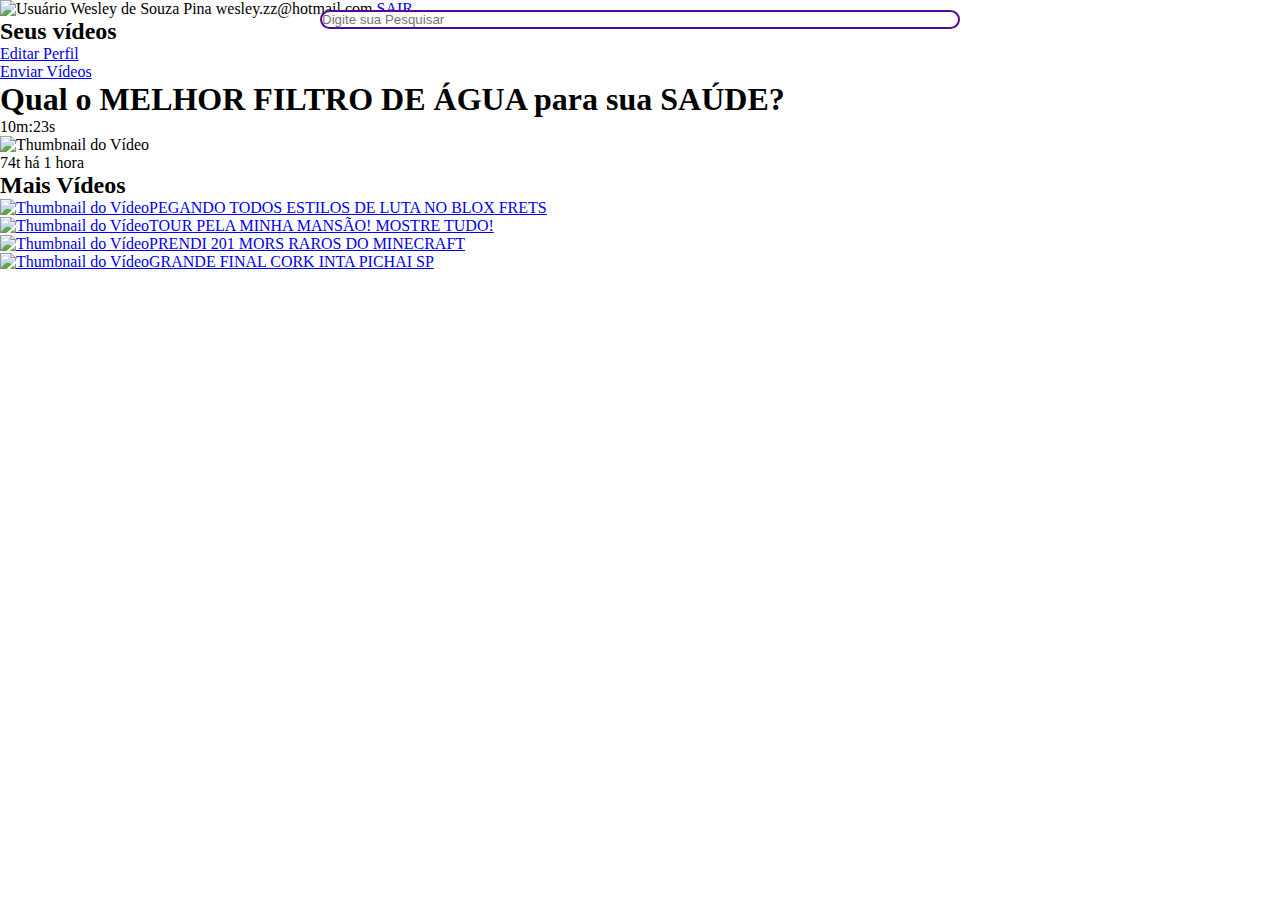
==== index.html @ c14abd3f "tentativa der fazer minha tela(veja se deu certo) precisando de ajuda" ====
<!DOCTYPE html>
<html lang="pt-br">
<head>
    <meta charset="UTF-8">
    <meta name="viewport" content="width=device-width, initial-scale=1.0">
    <title>Tela de Vídeos</title>
    <link rel="stylesheet" href="./css/main.css">
</head>
<body>
    <header>
        <div class="container">
            <div class="busca">
                <input type="text" class="campo-pesquisa" placeholder="Digite sua Pesquisar">
            </div>
        </div>    
    </header>        
    <main>
        <div class="corpo">
            <div class="usuario">
                <img src="usuario.png" alt="Usuário" class="foto-usuario">
                <span class="nome-usuario">Wesley de Souza Pina</span>
                <span class="email-usuario">wesley.zz@hotmail.com</span>
                <a href="#">SAIR</a>
            </div>
            <div class="container2">
                <section class="menu">
                    <h2>Seus vídeos</h2>
                    <ul>
                        <li><a href="#">Editar Perfil</a></li>
                        <li><a href="#">Enviar Vídeos</a></li>
                    </ul>
                </section>
                <section class="videos">
                    <div class="titulo">
                        <h1>Qual o MELHOR FILTRO DE ÁGUA para sua SAÚDE?</h1>
                        <span class="duracao">10m:23s</span>
                    </div>
                    <div class="video">
                        <img src="thumbnail.png" alt="Thumbnail do Vídeo">
                        <div class="informacoes">
                             <span class="visualizacoes">74t</span>
                            <span class="data">há 1 hora</span>
                        </div>
                    </div>
                    <div class="mais-videos">
                        <h2>Mais Vídeos</h2>
                        <ul>
                            <li><a href="#"><img src="thumbnail2.png" alt="Thumbnail do Vídeo">PEGANDO TODOS ESTILOS DE LUTA NO BLOX FRETS</a></li>
                            <li><a href="#"><img src="thumbnail3.png" alt="Thumbnail do Vídeo">TOUR PELA MINHA MANSÃO! MOSTRE TUDO!</a></li>
                            <li><a href="#"><img src="thumbnail4.png" alt="Thumbnail do Vídeo">PRENDI 201 MORS RAROS DO MINECRAFT</a></li>
                            <li><a href="#"><img src="thumbnail5.png" alt="Thumbnail do Vídeo">GRANDE FINAL CORK INTA PICHAI SP</a></li>
                        </ul>
                    </div>
             </section>
            </div>
        </div>   
    </main>
</body>
</html>
---- css/main.css ----
@import "layout.css";
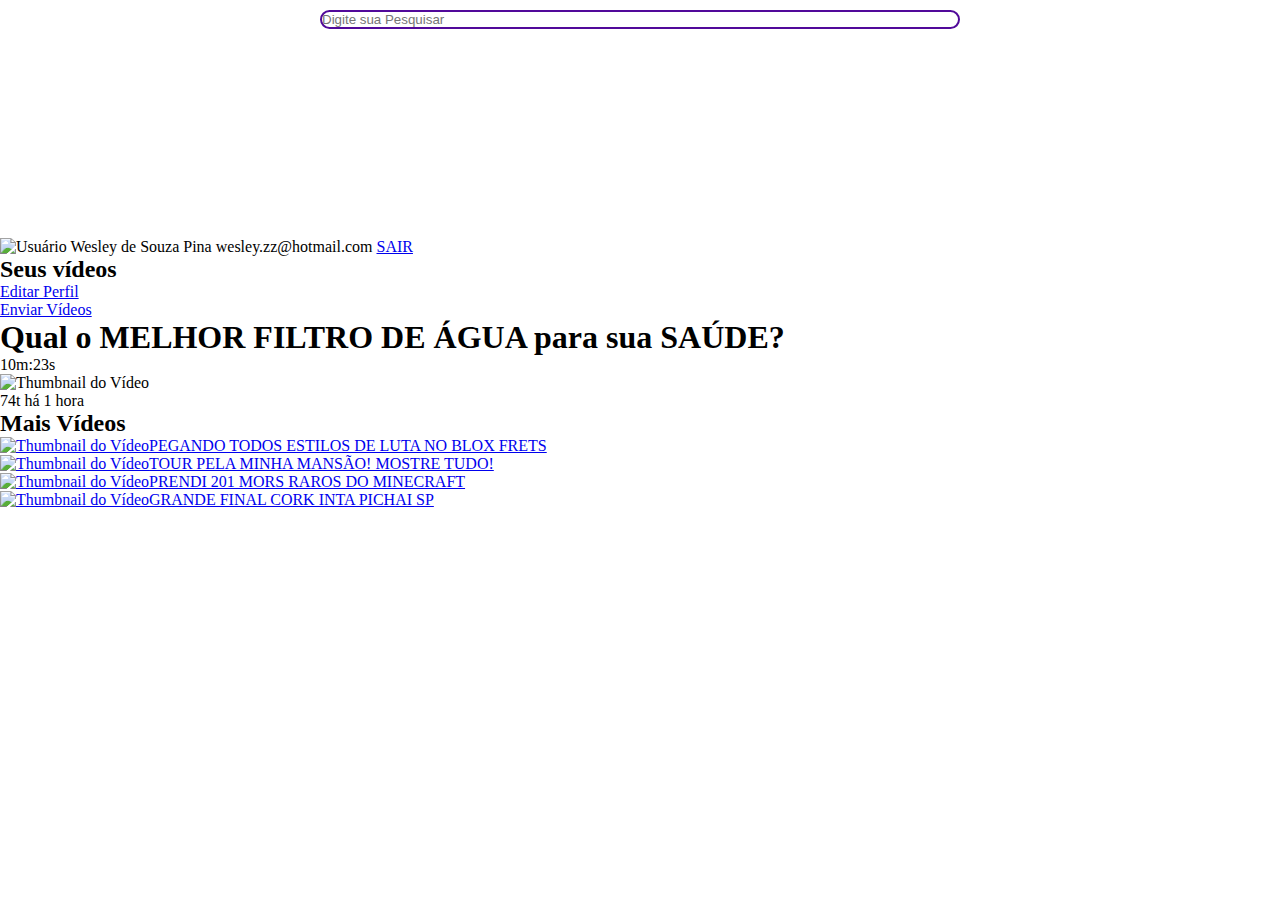
==== commit e3e627ca: "fix: bug in css file layout" ====
--- a/index.html
+++ b/index.html
@@ -7,13 +7,11 @@
     <link rel="stylesheet" href="./css/main.css">
 </head>
 <body>
-    <header>
         <div class="container">
             <div class="busca">
                 <input type="text" class="campo-pesquisa" placeholder="Digite sua Pesquisar">
             </div>
         </div>    
-    </header>        
     <main>
         <div class="corpo">
             <div class="usuario">
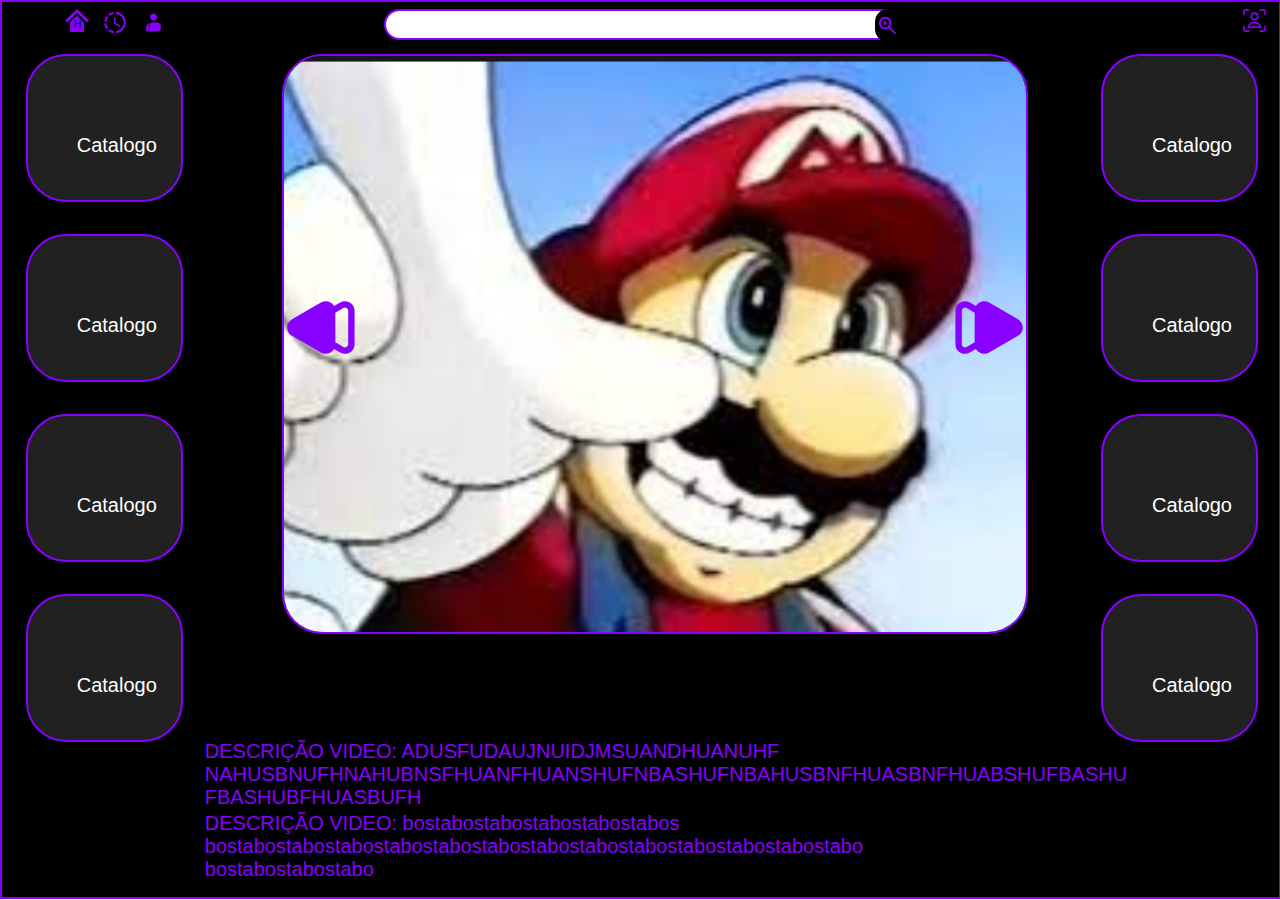
==== commit b1d11fcb: "Add files via upload" ====
--- a/index.html
+++ b/index.html
@@ -1,57 +1,133 @@
-<!DOCTYPE html>
-<html lang="pt-br">
+
+<html>
+
 <head>
-    <meta charset="UTF-8">
-    <meta name="viewport" content="width=device-width, initial-scale=1.0">
-    <title>Tela de Vídeos</title>
-    <link rel="stylesheet" href="./css/main.css">
+
+  <meta charset="utf-8">
+  <meta name="viewport" content="width=device-width">
+  <title>YOU.TVTUBE</title>
+  <link href="style.css" rel="stylesheet" type="text/css" />
+  <script src="script.js"></script>
+  
 </head>
+
+<!------------------------------------------------------------------------------------------------------------------------------------------------------------------------------------>
+
 <body>
-        <div class="container">
-            <div class="busca">
-                <input type="text" class="campo-pesquisa" placeholder="Digite sua Pesquisar">
-            </div>
-        </div>    
-    <main>
-        <div class="corpo">
-            <div class="usuario">
-                <img src="usuario.png" alt="Usuário" class="foto-usuario">
-                <span class="nome-usuario">Wesley de Souza Pina</span>
-                <span class="email-usuario">wesley.zz@hotmail.com</span>
-                <a href="#">SAIR</a>
-            </div>
-            <div class="container2">
-                <section class="menu">
-                    <h2>Seus vídeos</h2>
-                    <ul>
-                        <li><a href="#">Editar Perfil</a></li>
-                        <li><a href="#">Enviar Vídeos</a></li>
-                    </ul>
-                </section>
-                <section class="videos">
-                    <div class="titulo">
-                        <h1>Qual o MELHOR FILTRO DE ÁGUA para sua SAÚDE?</h1>
-                        <span class="duracao">10m:23s</span>
-                    </div>
-                    <div class="video">
-                        <img src="thumbnail.png" alt="Thumbnail do Vídeo">
-                        <div class="informacoes">
-                             <span class="visualizacoes">74t</span>
-                            <span class="data">há 1 hora</span>
-                        </div>
-                    </div>
-                    <div class="mais-videos">
-                        <h2>Mais Vídeos</h2>
-                        <ul>
-                            <li><a href="#"><img src="thumbnail2.png" alt="Thumbnail do Vídeo">PEGANDO TODOS ESTILOS DE LUTA NO BLOX FRETS</a></li>
-                            <li><a href="#"><img src="thumbnail3.png" alt="Thumbnail do Vídeo">TOUR PELA MINHA MANSÃO! MOSTRE TUDO!</a></li>
-                            <li><a href="#"><img src="thumbnail4.png" alt="Thumbnail do Vídeo">PRENDI 201 MORS RAROS DO MINECRAFT</a></li>
-                            <li><a href="#"><img src="thumbnail5.png" alt="Thumbnail do Vídeo">GRANDE FINAL CORK INTA PICHAI SP</a></li>
-                        </ul>
-                    </div>
-             </section>
-            </div>
-        </div>   
-    </main>
+
+    <div class="fundo"> 
+    </div>  
+
+   <div class="menuExpress">
+     
+     </div>
+
+   <div class="pesquisa">
+     
+     </div>
+
+   
+
+  <span class="home">
+    <p class="tituloMerdaH3"> H </p> 
+  </span>
+  <span class="clock"></span>
+  <span class="profile"></span>
+  <span class="videosearch"></span>
+   <span class="contacts"></span>
+  <span class="iconamoon--player-next-thin"></span>
+  <span class="iconamoon--player-previous-thin"></span>
+  
+<!------------------------------------------------------------------------------------------------------------------------------------------------------------------------------------>
+
+<!-- Catalogo da Esquerda   -->
+
+  <div class="catalogoEsquerda1">  
+    <p class="titulo2">  Catalogo </p>
+    </div>
+
+   <div class="catalogoEsquerda2">
+     <p class="titulo2"> Catalogo </p>
+     </div>
+
+  <div class="catalogoEsquerda3"> 
+    <p class="titulo2"> Catalogo </p>
+    </div>
+
+    <div class="catalogoEsquerda4">
+      <p class="titulo2"> Catalogo </p>
+    </div>
+
+<!-- Catalogo da Esquerda  -->
+
+<!------------------------------------------------------------------------------------------------------------------------------------------------------------------------------------>
+   
+<!--Catalogo da Direita --> 
+
+     <div class="catalogoDireita1">
+       <p class="titulo2"> Catalogo </p>
+     </div>
+
+     <div class="catalogoDireita2">
+       <p class="titulo2"> Catalogo </p>
+     </div>
+
+     <div class="catalogoDireita3">
+      <p class="titulo2"> Catalogo </p>
+    </div>
+
+    <div class="catalogoDireita4">
+      <p class="titulo2"> Catalogo </p>
+    </div>
+
+<!--Catalogo da Direita --> 
+  
+<!------------------------------------------------------------------------------------------------------------------------------------------------------------------------------------>
+
+<!-- Começo da Descrição -->
+
+<p class="tituloDescrição">
+    DESCRIÇÃO VIDEO: ADUSFUDAUJNUIDJMSUANDHUANUHF
+    NAHUSBNUFHNAHUBNSFHUANFHUANSHUFNBASHUFNBAHUSBNFHUASBNFHUABSHUFBASHU<br> FBASHUBFHUASBUFH
+  
+  </p>
+
+  <p class="tituloDescrição2">
+    DESCRIÇÃO VIDEO: bostabostabostabostabostabos
+    bostabostabostabostabostabostabostabostabostabostabostabostabostabo<br> bostabostabostabo
+  
+  </p>
+
+<!-- Fim da Descrição -->
+
+<!------------------------------------------------------------------------------------------------------------------------------------------------------------------------------------>
+
+<!-- Começo do Carrossel -->
+
+       
+<div class="carrossel">
+
+  
+ 
+
+  <ul>
+    <li><img src="FazzuL.png" alt="Slide 1"></li>
+    <li><img src="dog.png" alt="Slide 2"></li>
+  </ul>
+  
+  <a class="prev4" onclick="moveSlide(-1)">&#10094;</a>
+  <a class="next4" onclick="moveSlide(1)">&#10095;</a>
+  
+  </div>
+
+<!-- Fim do Carrossel -->
+
+
+
+
+
+
+  
+     
 </body>
-</html>
+</html>--- a/style.css
+++ b/style.css
@@ -0,0 +1,465 @@
+/*-----------------------------------------------------------------------------------------------------------------------------------------------------------------------------------*/
+
+/* Começo Painel Principal*/
+
+.body{
+ height: vh; 
+}
+
+.fundo{
+
+  background-position: center;
+  background-color: #000000;
+  height: 99.4%;
+  width: 99.78%;
+  border: 2px solid #8800ff;
+  position: absolute;
+  top:0%;
+  left:0%;
+  margin: auto;
+
+  
+
+ /* height: 800%;*/
+  /*width: 800%;*/
+
+}
+
+/*
+.menuExpress{
+ 
+  background-color: #212121;
+  height: 80%;
+  width: 4%; 
+  border: 2px solid #8800ff;
+  position: absolute;
+  top: 20%;
+  right: 2%;
+  border-radius: 40px;
+
+  height: 78.8%;
+  
+ background-color: #000000;
+  border: 2px solid #000000;
+
+  }
+  */
+
+.pesquisa{
+
+  background-color: #ffffff;
+  height: 3%;
+  width: 40%; 
+  border: 2px solid #8800ff;
+  position: absolute;
+  top: 1%;
+  left: 30%;
+  border-radius: 22px;
+
+}
+
+
+.home{
+  height: 2.6%;
+  width: 2%; 
+  position: absolute;
+  top: 1%;
+  left: 5%;  
+  display: inline-block;
+  background-repeat: no-repeat;
+  background-size: 100% 100%;
+  background-image: url("data:image/svg+xml,%3Csvg xmlns='http://www.w3.org/2000/svg' viewBox='0 0 512 512'%3E%3Cpath fill='%238800ff' d='M257 0L1 256l42.7 42.7L257 85.3l213.3 213.3L513 256zM107.7 298.7V512h298.7V298.7L257 149.3z'/%3E%3C/svg%3E");
+}
+
+
+
+.clock {
+  height: 3%;
+  width: 2%; 
+  position: absolute;
+  top: 1%;
+  left: 8%;
+  display: inline-block;
+  background-repeat: no-repeat;
+  background-size: 100% 100%;
+  background-image: url("data:image/svg+xml,%3Csvg xmlns='http://www.w3.org/2000/svg' viewBox='0 0 24 24'%3E%3Cpath fill='%238800ff' d='M13 2.03v2.02c4.39.54 7.5 4.53 6.96 8.92c-.46 3.64-3.32 6.53-6.96 6.96v2c5.5-.55 9.5-5.43 8.95-10.93c-.45-4.75-4.22-8.5-8.95-8.97m-2 .03c-1.95.19-3.81.94-5.33 2.2L7.1 5.74c1.12-.9 2.47-1.48 3.9-1.68zM4.26 5.67A9.885 9.885 0 0 0 2.05 11h2c.19-1.42.75-2.77 1.64-3.9zM2.06 13c.2 1.96.97 3.81 2.21 5.33l1.42-1.43A8.002 8.002 0 0 1 4.06 13zm5.04 5.37l-1.43 1.37A9.994 9.994 0 0 0 11 22v-2a8.002 8.002 0 0 1-3.9-1.63M12.5 7v5.25l4.5 2.67l-.75 1.23L11 13V7z'/%3E%3C/svg%3E");
+}
+
+.profile {
+  height: 2.6%;
+  width: 2%;  
+  position: absolute;
+  top: 1%;
+  right: 1%;
+
+
+
+  /*
+  height: 4%;
+  width: 5%; 
+  position: absolute;
+  top: 1%;
+  right: 1%;*/
+  display: inline-block;
+  background-repeat: no-repeat;
+  background-size: 100% 100%;
+  background-image: url("data:image/svg+xml,%3Csvg xmlns='http://www.w3.org/2000/svg' viewBox='0 0 14 14'%3E%3Cpath fill='none' stroke='%238800ff' stroke-linecap='round' stroke-linejoin='round' d='M13.5 10.5v2a1 1 0 0 1-1 1h-2m0-13h2a1 1 0 0 1 1 1v2m-13 0v-2a1 1 0 0 1 1-1h2m0 13h-2a1 1 0 0 1-1-1v-2m6.5-4a2 2 0 1 0 0-4a2 2 0 0 0 0 4m3.803 4.5a3.994 3.994 0 0 0-7.606 0z'/%3E%3C/svg%3E");
+}
+
+.videosearch {
+  background-color: #000000;
+  border: 1px solid;
+  border-radius: 100px;
+  height: 3.4%;
+  width: 1.8%; 
+  position: absolute;
+  top: 1%;
+  right: 29.7%;
+  display: inline-block;
+  background-repeat: no-repeat;
+  background-size: 100% 100%;
+  background-image: url("data:image/svg+xml,%3Csvg xmlns='http://www.w3.org/2000/svg' viewBox='0 0 24 24'%3E%3Cpath fill='%238800ff' d='m19.6 21l-6.3-6.3q-.75.6-1.725.95T9.5 16q-2.725 0-4.612-1.888T3 9.5q0-2.725 1.888-4.612T9.5 3q2.725 0 4.613 1.888T16 9.5q0 1.1-.35 2.075T14.7 13.3l6.3 6.3zM9.5 14q1.875 0 3.188-1.312T14 9.5q0-1.875-1.312-3.187T9.5 5Q7.625 5 6.313 6.313T5 9.5q0 1.875 1.313 3.188T9.5 14M8 12V7l4 2.5z'/%3E%3C/svg%3E");
+}
+
+.contacts{
+  height: 3%;
+  width: 2%; 
+  position: absolute;
+  top: 1%;
+  left: 11%;  
+  display: inline-block;
+  background-repeat: no-repeat;
+  background-size: 100% 100%;
+  background-image: url("data:image/svg+xml,%3Csvg xmlns='http://www.w3.org/2000/svg' viewBox='0 0 24 24'%3E%3Cpath fill='%238800ff' d='M5.76 20.462q-.35 0-.613-.277q-.264-.277-.264-.62v-2.223q0-1.906 1.184-3.367q1.185-1.461 3.046-1.863q-.853.6-1.322 1.51q-.47.91-.47 1.942v3.997q0 .232.075.463t.212.438zm3.108 0q-.359 0-.623-.267t-.264-.63v-4q0-1.5 1.035-2.532Q10.052 12 11.552 12h4.01q1.484 0 2.517 1.033q1.033 1.032 1.033 2.532v1.331q0 1.5-1.033 2.533t-2.533 1.033zM12 10.208q-1.393 0-2.364-.971q-.97-.971-.97-2.364t.97-2.364q.971-.97 2.364-.97t2.364.97q.97.971.97 2.364t-.97 2.364q-.971.97-2.364.97'/%3E%3C/svg%3E");
+}
+
+
+
+/* Fim Painel Principal*/
+
+/*-----------------------------------------------------------------------------------------------------------------------------------------------------------------------------------*/
+
+/* Começo dos titulos*/
+
+.tituloDescrição{
+
+  color: #8800ff;
+  font-family: 'Franklin Gothic Medium', 'Arial Narrow', Arial, sans-serif;
+  font-size: 20px;
+  position: absolute;
+  top: 80%;
+  left: 16%;
+  
+}
+
+
+.tituloDescrição2{
+
+  color: #8800ff;
+  font-family: 'Franklin Gothic Medium', 'Arial Narrow', Arial, sans-serif;
+  font-size: 20px;
+  position: absolute;
+  top: 88%;
+  left: 16%;
+  
+}
+
+.titulo2{
+
+  color: #ffffff;
+  font-family: 'Franklin Gothic Medium', 'Arial Narrow', Arial, sans-serif;
+  font-size: 20px;
+  position: absolute;
+  top: 40%;
+  left: 32%;
+
+}
+
+.tituloMerdaH3{
+
+  color: #000000;
+  font-family: 'Franklin Gothic Medium', 'Arial Narrow', Arial, sans-serif;
+  font-size: 10px;
+  position: absolute;
+  top: 1.8%;
+  left: 39.9%;
+
+}
+
+.titulo4{
+
+  color: #000000;
+  font-family: 'Franklin Gothic Medium', 'Arial Narrow', Arial, sans-serif;
+  font-size: 14px;
+  position: absolute;
+  top: -10%;
+  left: 11%;
+
+}
+
+.titulo5{
+
+  color: #ffffff;
+  font-family: 'Franklin Gothic Medium', 'Arial Narrow', Arial, sans-serif;
+  font-size: 20px;
+  position: absolute;
+  top: 40%;
+  left: 20%;
+
+}
+
+.titulo6{
+
+  color: #ffffff;
+  font-family: 'Franklin Gothic Medium', 'Arial Narrow', Arial, sans-serif;
+  font-size: 20px;
+  position: absolute;
+  top: -14%;
+  left: 43%;
+
+}
+
+/* Fim dos titulos*/
+
+/*-----------------------------------------------------------------------------------------------------------------------------------------------------------------------------------*/
+
+/* Começo dos Catalogos*/
+
+/*Catalogo da Esquerda   */ 
+
+.catalogoEsquerda1{
+
+  background-color: #212121;
+  height: 16%;
+  width: 12%; 
+  border: 2px solid #8800ff;
+  position: absolute;
+  top: 6%;
+  left: 2%;
+border-radius: 40px;
+
+  }
+
+.catalogoEsquerda2{
+
+  background-color: #212121;
+  height: 16%;
+  width: 12%; 
+  border: 2px solid #8800ff;
+  position: absolute;
+  top: 26%;
+  left: 2%;
+border-radius: 40px;
+
+}
+
+.catalogoEsquerda3{
+
+  background-color: #212121;
+  height: 16%;
+  width: 12%; 
+  border: 2px solid #8800ff;
+  position: absolute;
+  top: 46%;
+  left: 2%;
+border-radius: 40px;
+
+  }
+
+.catalogoEsquerda4{
+
+  background-color: #212121;
+  height: 16%;
+  width: 12%; 
+  border: 2px solid #8800ff;
+  position: absolute;
+  top: 66%;
+  left: 2%;
+border-radius: 40px;
+
+}
+
+/*Catalogo da Esquerda   */ 
+
+/*-----------------------------------------------------------------------------------------------------------------------------------------------------------------------------------*/
+
+/*Catalogo da Direita   */ 
+
+.catalogoDireita1{
+
+  background-color: #212121;
+  height: 16%;
+  width: 12%;  
+  border: 2px solid #8800ff;
+  position: absolute;
+  top: 6%;
+  left: 86%;
+  border-radius: 40px;
+
+}
+
+.catalogoDireita2{
+
+  background-color: #212121;
+  height: 16%;
+  width: 12%;  
+  border: 2px solid #8800ff;
+  position: absolute;
+  top: 26%;
+  left: 86%;
+border-radius: 40px;
+
+}
+
+.catalogoDireita3{
+
+  background-color: #212121;
+  height: 16%;
+  width: 12%;  
+  border: 2px solid #8800ff;
+  position: absolute;
+  top: 46%;
+  left: 86%;
+border-radius: 40px;
+
+}
+
+.catalogoDireita4{
+
+  background-color: #212121;
+  height: 16%;
+  width: 12%;  
+  border: 2px solid #8800ff;
+  position: absolute;
+  top: 66%;
+  left: 86%;
+border-radius: 40px;
+
+}
+
+/*Catalogo da Direita   */ 
+
+/* Fim dos Catalogos*/
+
+/*-----------------------------------------------------------------------------------------------------------------------------------------------------------------------------------*/
+
+/* Começo do Carrossel*/
+
+/*Base do Carrossel*/
+.carrossel{
+  background-color: #212121;
+  border: 2px solid #8800ff;
+  position: absolute;
+border-radius: 40px;
+  }
+/*Base do Carrossel*/
+
+.carrossel {
+  top: 6%;
+  /*left: 16%;
+  height: 74%;
+    width: 68%;*/
+    overflow: hidden;
+    margin: 0 auto;
+
+   height: 64%;
+  width: 58%;
+  left: 22%;
+}
+.carrossel ul {
+    list-style: none;
+    padding: 0;
+    margin: 0;
+    display: flex;
+    transition: transform 1.0s ease;
+}
+.carrossel li {
+    flex: 0 0 100%;
+}
+.carrossel img {
+    width: 100%;
+    height: auto;
+}
+.prev4{
+  padding: 32px;
+  top: 40%;
+  color: #8800ff;
+  position: absolute;
+  display: inline-block;
+  background-repeat: no-repeat;
+  background-size: 100% 100%;
+  background-image: url("data:image/svg+xml,%3Csvg xmlns='http://www.w3.org/2000/svg' viewBox='0 0 24 24'%3E%3Cpath fill='%238800ff' fill-rule='evenodd' d='M2.5 9.402c-2 1.155-2 4.041 0 5.196l9 5.196c1.515.875 3.317.259 4.102-1.096l1.898 1.096c2 1.155 4.5-.288 4.5-2.598V6.804c0-2.31-2.5-3.753-4.5-2.598l-1.898 1.096c-.785-1.355-2.587-1.971-4.102-1.096zM16 7.382v9.237l2.5 1.443a1 1 0 0 0 1.5-.866V6.804a1 1 0 0 0-1.5-.866z' clip-rule='evenodd'/%3E%3C/svg%3E");
+
+
+  
+}
+.next4 {
+  padding: 32px;
+  top: 40%;
+  color: #8800ff;
+  position: absolute;
+  display: inline-block;
+  background-repeat: no-repeat;
+  background-size: 100% 100%;
+  background-image: url("data:image/svg+xml,%3Csvg xmlns='http://www.w3.org/2000/svg' viewBox='0 0 24 24'%3E%3Cpath fill='%238800ff' fill-rule='evenodd' d='M5.5 5.938a1 1 0 0 0-1.5.866v10.392a1 1 0 0 0 1.5.866L8 16.62V7.38zm2.898-.636L6.5 4.206l-.5.866l.5-.866C4.5 3.05 2 4.494 2 6.804v10.392c0 2.31 2.5 3.753 4.5 2.598l1.898-1.096c.785 1.355 2.587 1.971 4.102 1.096l9-5.196c2-1.155 2-4.041 0-5.196l-9-5.196c-1.515-.875-3.317-.259-4.102 1.096' clip-rule='evenodd'/%3E%3C/svg%3E");
+  
+
+
+
+
+
+  /*
+  background-color: #8800ff;
+    cursor: pointer;
+    position: absolute;
+    top: 50%;
+    transform: translateY(-50%);
+   /* background: rgba(0, 0, 0, 0.5);
+    color: white;
+    padding: 10px;
+    z-index: 2;
+  border-radius: 10px;*/
+}
+.prev4 {
+    left: 0;
+}
+.next4 {
+    right: 0;
+}
+
+/* Fim do Carrossel*/
+
+/*-----------------------------------------------------------------------------------------------------------------------------------------------------------------------------------*/
+
+/* Barra vertical    */
+
+::-webkit-scrollbar{
+   background-color: #000000;
+  width: 1% ;
+
+}
+
+::-webkit-scrollbar-thumb{
+   background-color: #8800ff;
+   height: 18%;
+   width: 1% ;
+  border: 2px solid #ffffff;
+    
+  border-radius: 40px;
+}
+
+/* Barra vertical    */
+
+/*-----------------------------------------------------------------------------------------------------------------------------------------------------------------------------------*/
+
+
+
+
+
+
+
+
+
+
+
+
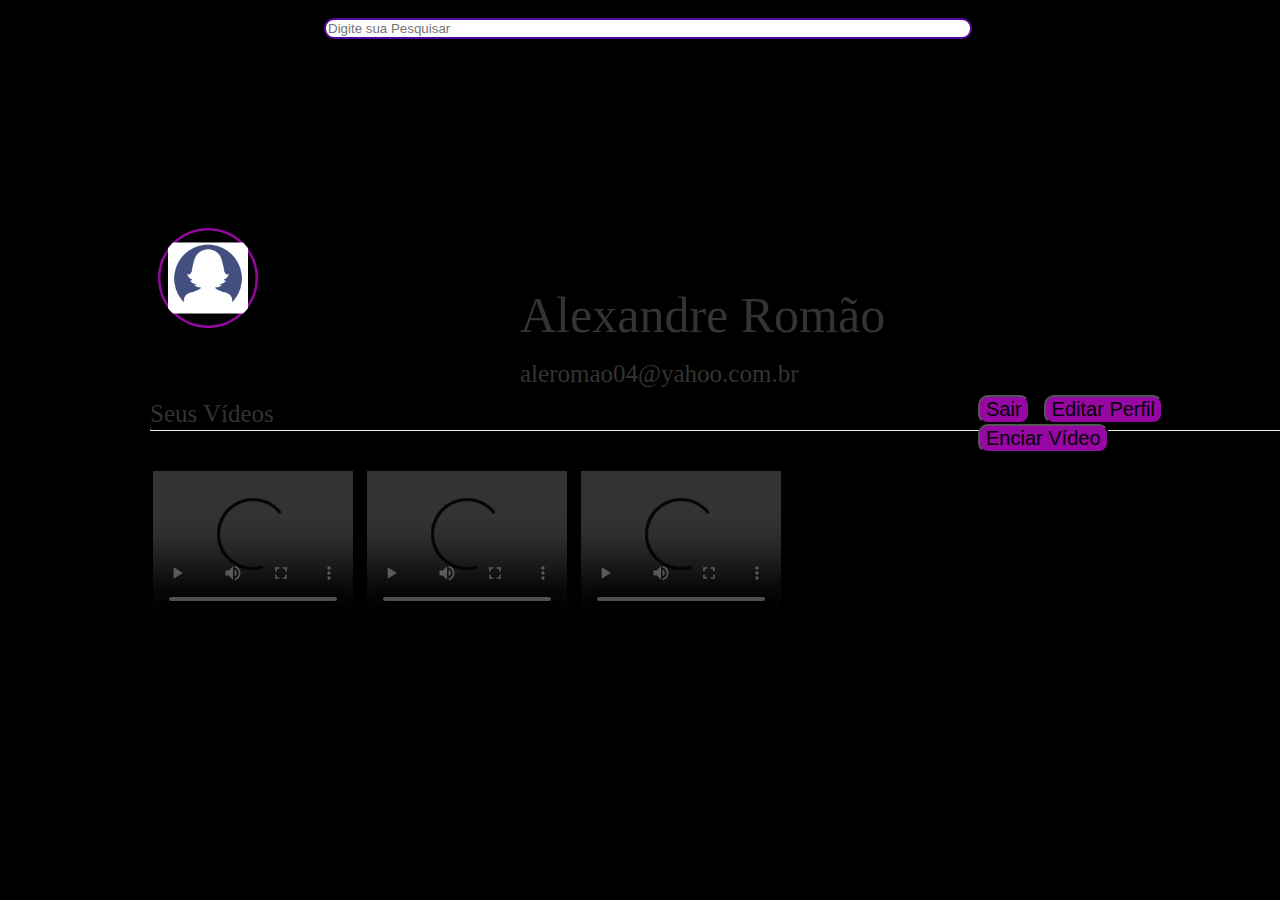
==== commit d7f86336: "atualizado 24_03" ====
--- a/index.html
+++ b/index.html
@@ -1,133 +1,66 @@
-
-<html>
-
+<!DOCTYPE html>
+<html lang="en">
 <head>
-
-  <meta charset="utf-8">
-  <meta name="viewport" content="width=device-width">
-  <title>YOU.TVTUBE</title>
-  <link href="style.css" rel="stylesheet" type="text/css" />
-  <script src="script.js"></script>
-  
+    <meta charset="UTF-8">
+    <meta name="viewport" content="width=device-width, initial-scale=1.0">
+    <title>Perfil</title>
+    <link rel="stylesheet" href="./css/main.css">
 </head>
-
-<!------------------------------------------------------------------------------------------------------------------------------------------------------------------------------------>
-
 <body>
-
-    <div class="fundo"> 
-    </div>  
-
-   <div class="menuExpress">
-     
-     </div>
-
-   <div class="pesquisa">
-     
-     </div>
-
-   
-
-  <span class="home">
-    <p class="tituloMerdaH3"> H </p> 
-  </span>
-  <span class="clock"></span>
-  <span class="profile"></span>
-  <span class="videosearch"></span>
-   <span class="contacts"></span>
-  <span class="iconamoon--player-next-thin"></span>
-  <span class="iconamoon--player-previous-thin"></span>
-  
-<!------------------------------------------------------------------------------------------------------------------------------------------------------------------------------------>
-
-<!-- Catalogo da Esquerda   -->
-
-  <div class="catalogoEsquerda1">  
-    <p class="titulo2">  Catalogo </p>
+    
+    <header class="cabecalho">
+        <!-- Outros elementos do cabeçalho... -->
+        <div class="input-group">
+            <input type="text" class="campo-pesquisa" placeholder="Digite sua Pesquisar">
+        </div>
+        <!-- Outros elementos do cabeçalho... -->
+    </header>
+    <section class="corpo">
+    <div class="circulo">
+    <svg class="campo-foto" width="100px" height="100px">
+        <circle class="circulo" cx="50" cy="50" r="50" fill="none" stroke="black" stroke-width="2"></circle>
+        <image x="10" y="10" width="80" height="80" href="image/fotoPerfil.jpg" object-fit="cover"></image> 
+      </svg>
+      <div class="texto-lateral">
+        Alexandre Romão
+      </div>
+      <div class="texto-inferior">
+        aleromao04@yahoo.com.br
+      </div>
+      <div class="texto-linha">
+        Seus Vídeos
+      </div>
+      <hr class="linha">
     </div>
-
-   <div class="catalogoEsquerda2">
-     <p class="titulo2"> Catalogo </p>
-     </div>
-
-  <div class="catalogoEsquerda3"> 
-    <p class="titulo2"> Catalogo </p>
+    <div class="botao">
+        <button>Sair</button>
+        <button>Editar Perfil</button>
+        <button>Enciar Vídeo</button>
     </div>
-
-    <div class="catalogoEsquerda4">
-      <p class="titulo2"> Catalogo </p>
-    </div>
-
-<!-- Catalogo da Esquerda  -->
-
-<!------------------------------------------------------------------------------------------------------------------------------------------------------------------------------------>
-   
-<!--Catalogo da Direita --> 
-
-     <div class="catalogoDireita1">
-       <p class="titulo2"> Catalogo </p>
-     </div>
-
-     <div class="catalogoDireita2">
-       <p class="titulo2"> Catalogo </p>
-     </div>
-
-     <div class="catalogoDireita3">
-      <p class="titulo2"> Catalogo </p>
-    </div>
-
-    <div class="catalogoDireita4">
-      <p class="titulo2"> Catalogo </p>
-    </div>
-
-<!--Catalogo da Direita --> 
-  
-<!------------------------------------------------------------------------------------------------------------------------------------------------------------------------------------>
-
-<!-- Começo da Descrição -->
-
-<p class="tituloDescrição">
-    DESCRIÇÃO VIDEO: ADUSFUDAUJNUIDJMSUANDHUANUHF
-    NAHUSBNUFHNAHUBNSFHUANFHUANSHUFNBASHUFNBAHUSBNFHUASBNFHUABSHUFBASHU<br> FBASHUBFHUASBUFH
-  
-  </p>
-
-  <p class="tituloDescrição2">
-    DESCRIÇÃO VIDEO: bostabostabostabostabostabos
-    bostabostabostabostabostabostabostabostabostabostabostabostabostabo<br> bostabostabostabo
-  
-  </p>
-
-<!-- Fim da Descrição -->
-
-<!------------------------------------------------------------------------------------------------------------------------------------------------------------------------------------>
-
-<!-- Começo do Carrossel -->
-
-       
-<div class="carrossel">
-
-  
- 
-
-  <ul>
-    <li><img src="FazzuL.png" alt="Slide 1"></li>
-    <li><img src="dog.png" alt="Slide 2"></li>
-  </ul>
-  
-  <a class="prev4" onclick="moveSlide(-1)">&#10094;</a>
-  <a class="next4" onclick="moveSlide(1)">&#10095;</a>
-  
-  </div>
-
-<!-- Fim do Carrossel -->
-
-
-
-
-
-
-  
-     
+    <div class="videos">
+        <div class="video">
+            <!-- Aqui você pode colocar o conteúdo do primeiro vídeo -->
+            <h3>Vídeo 1</h3>
+            <video width="200" controls>
+                <source src="video1.mp4" type="video/mp4">
+                Seu navegador não suporta o elemento video.
+            </video>
+        </div>
+        <div class="video">
+            <!-- Aqui você pode colocar o conteúdo do segundo vídeo -->
+            <h3>Vídeo 2</h3>
+            <video width="200" controls>
+                <source src="video2.mp4" type="video/mp4">
+                Seu navegador não suporta o elemento video.
+            </video>
+        </div>
+        <div class="video">
+            <!-- Aqui você pode colocar o conteúdo do primeiro vídeo -->
+            <h3>Vídeo 3</h3>
+            <video width="200" controls>
+                <source src="video1.mp4" type="video/mp4">
+                Seu navegador não suporta o elemento video.
+            </video>
+</section>
 </body>
 </html>--- a/css/main.css
+++ b/css/main.css
@@ -0,0 +1,2 @@
+@import "layout/cabecalho.css";
+@import "layout/corpo.css";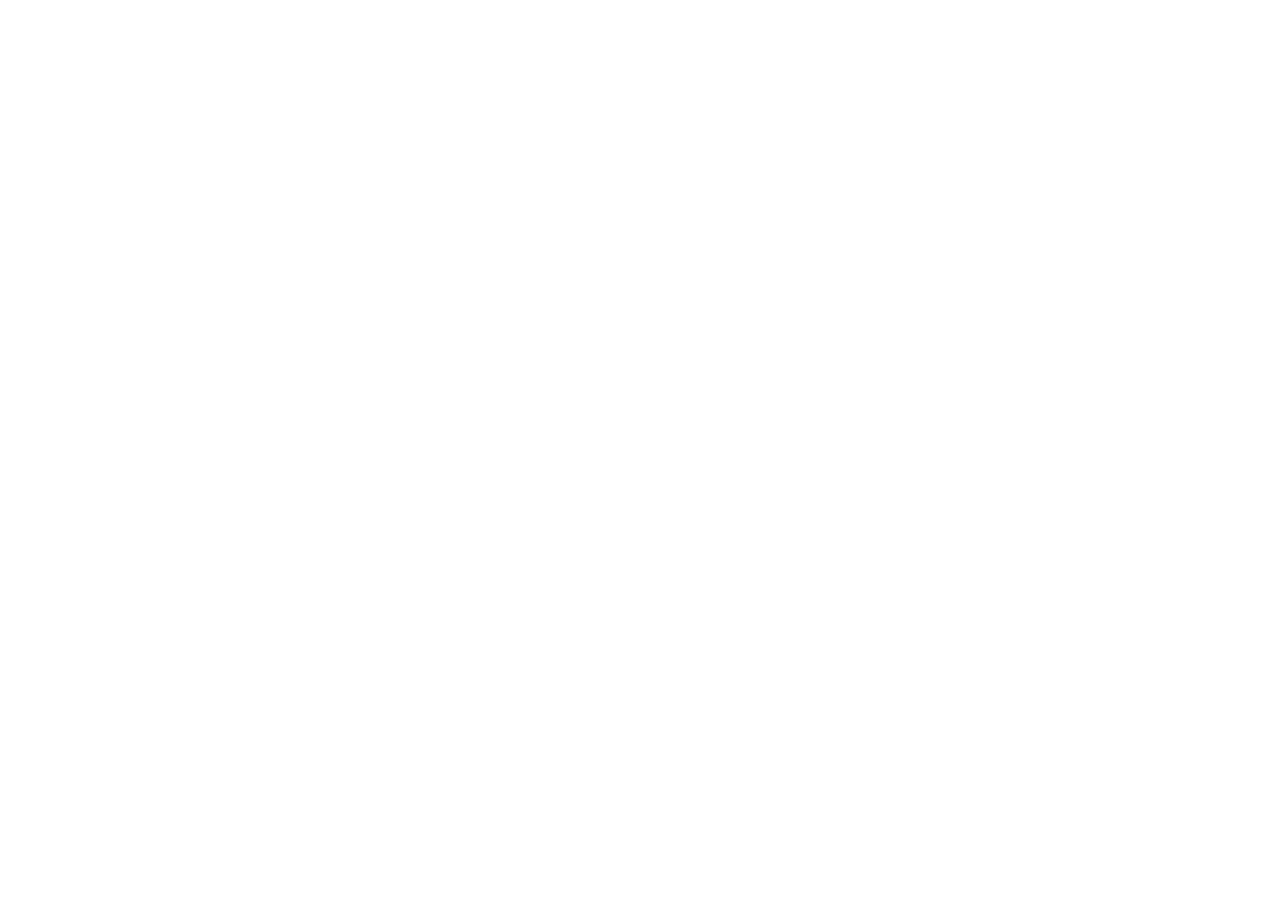
==== commit 527df833: "atualizado 28_03" ====
--- a/index.html
+++ b/index.html
@@ -3,64 +3,9 @@
 <head>
     <meta charset="UTF-8">
     <meta name="viewport" content="width=device-width, initial-scale=1.0">
-    <title>Perfil</title>
-    <link rel="stylesheet" href="./css/main.css">
+    <title>Document</title>
 </head>
 <body>
     
-    <header class="cabecalho">
-        <!-- Outros elementos do cabeçalho... -->
-        <div class="input-group">
-            <input type="text" class="campo-pesquisa" placeholder="Digite sua Pesquisar">
-        </div>
-        <!-- Outros elementos do cabeçalho... -->
-    </header>
-    <section class="corpo">
-    <div class="circulo">
-    <svg class="campo-foto" width="100px" height="100px">
-        <circle class="circulo" cx="50" cy="50" r="50" fill="none" stroke="black" stroke-width="2"></circle>
-        <image x="10" y="10" width="80" height="80" href="image/fotoPerfil.jpg" object-fit="cover"></image> 
-      </svg>
-      <div class="texto-lateral">
-        Alexandre Romão
-      </div>
-      <div class="texto-inferior">
-        aleromao04@yahoo.com.br
-      </div>
-      <div class="texto-linha">
-        Seus Vídeos
-      </div>
-      <hr class="linha">
-    </div>
-    <div class="botao">
-        <button>Sair</button>
-        <button>Editar Perfil</button>
-        <button>Enciar Vídeo</button>
-    </div>
-    <div class="videos">
-        <div class="video">
-            <!-- Aqui você pode colocar o conteúdo do primeiro vídeo -->
-            <h3>Vídeo 1</h3>
-            <video width="200" controls>
-                <source src="video1.mp4" type="video/mp4">
-                Seu navegador não suporta o elemento video.
-            </video>
-        </div>
-        <div class="video">
-            <!-- Aqui você pode colocar o conteúdo do segundo vídeo -->
-            <h3>Vídeo 2</h3>
-            <video width="200" controls>
-                <source src="video2.mp4" type="video/mp4">
-                Seu navegador não suporta o elemento video.
-            </video>
-        </div>
-        <div class="video">
-            <!-- Aqui você pode colocar o conteúdo do primeiro vídeo -->
-            <h3>Vídeo 3</h3>
-            <video width="200" controls>
-                <source src="video1.mp4" type="video/mp4">
-                Seu navegador não suporta o elemento video.
-            </video>
-</section>
 </body>
 </html>